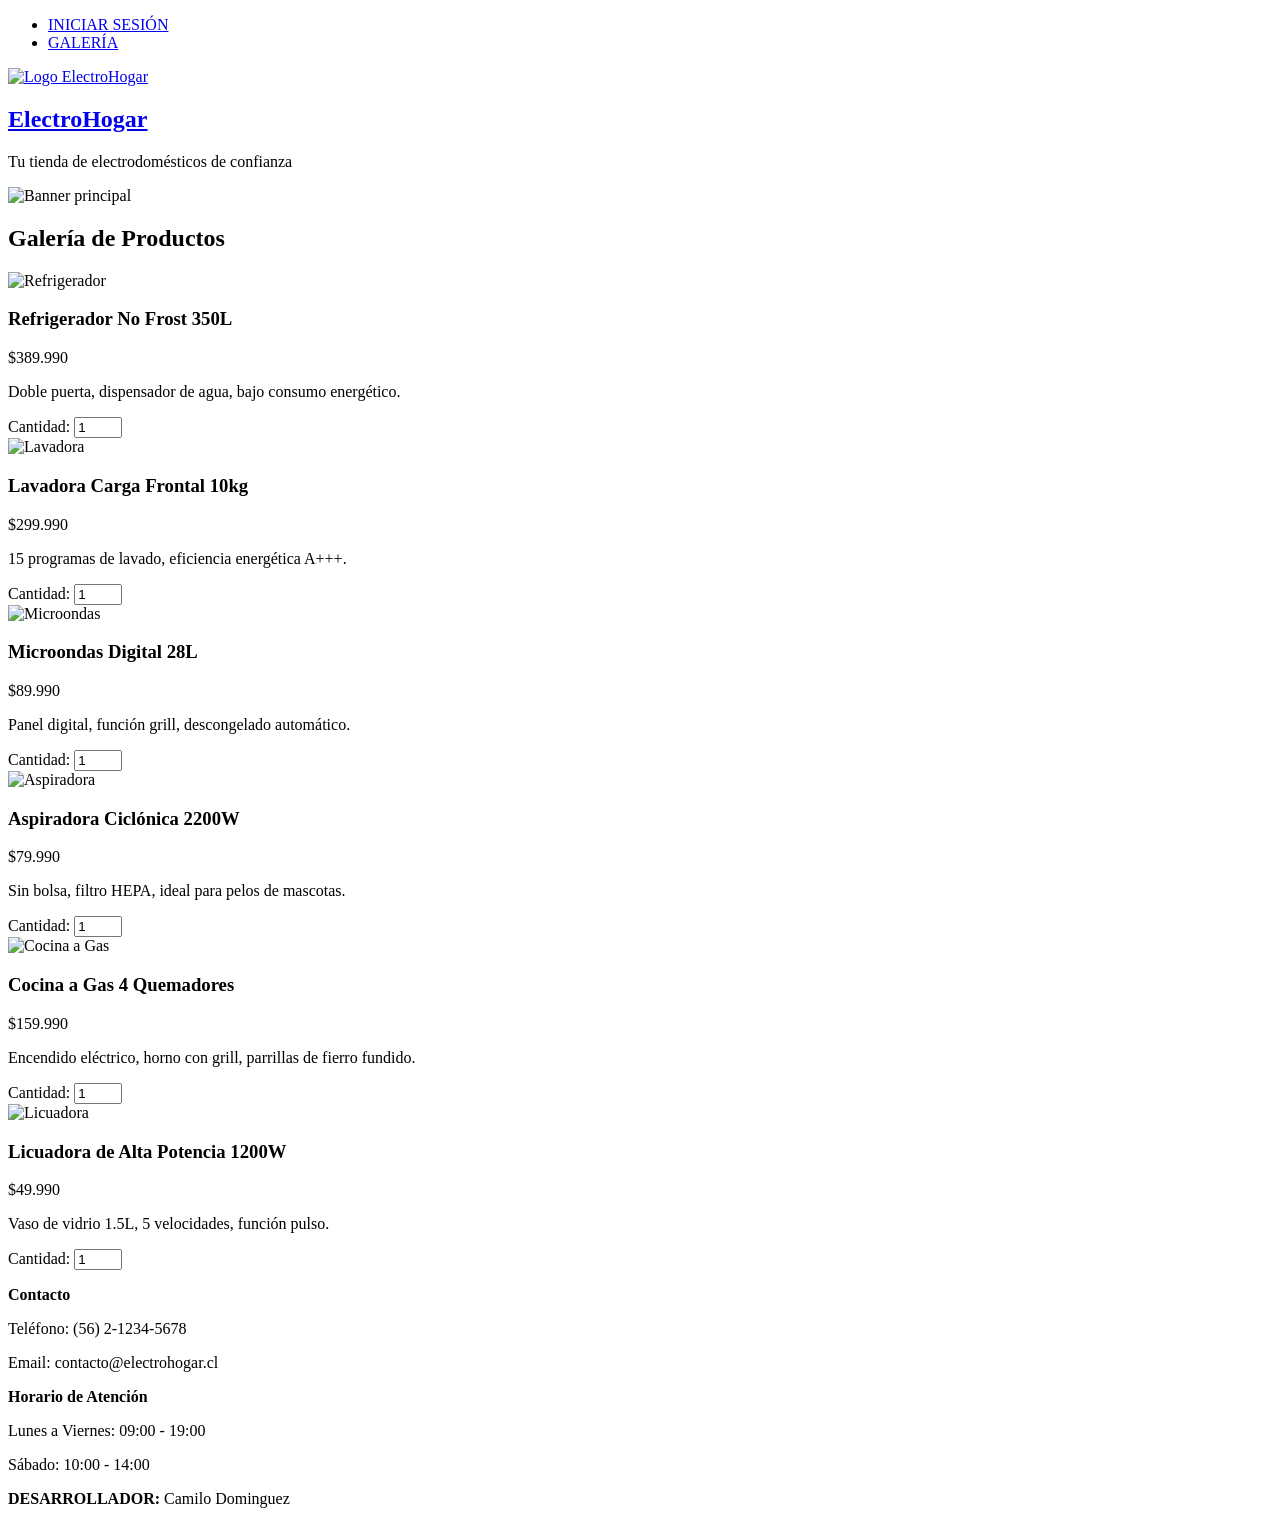
==== galeria.html @ 3cd48bba "Archivos index.html, galeria.html y login.html" ====
<!DOCTYPE html>
<html lang="es">
    <head>
        <meta charset="UTF-8" />
        <meta name="viewport" content="width=device-width, initial-scale=1.0" />
        <meta name="author" content="Camilo Dominguez" />
        <meta name="keywords" content="electrodomesticos, tienda, galería, productos" />
        <meta name="description" content="ElectroHogar - Galería de Productos" />
        <title>ElectroHogar - Galería</title>
        <link href="css/estilos.css" rel="stylesheet" type="text/css" />
    </head>
    <body>

        <nav>
            <ul>
                <li><a href="login.html">INICIAR SESIÓN</a></li>
                <li><a href="galeria.html">GALERÍA</a></li>
            </ul>
        </nav>

        <header>
            <a href="index.html"><img src="imagenes/logo.jpeg" alt="Logo ElectroHogar" /></a>
            <a href="index.html"><h2>ElectroHogar</h2></a>
            <p>Tu tienda de electrodomésticos de confianza</p>
        </header>

        <div class="banner">
            <img src="imagenes/banner.jpg" alt="Banner principal" />
        </div>

        <main>
            <article>
                <h1>Galería de Productos</h1>

                <div class="galeria">

                    <div class="producto">
                        <img src="imagenes/refrigerador.jpg" alt="Refrigerador" />
                        <h3>Refrigerador No Frost 350L</h3>
                        <p class="precio">$389.990</p>
                        <p>Doble puerta, dispensador de agua, bajo consumo energético.</p>
                        <label for="cant1">Cantidad:</label>
                        <input type="number" id="cant1" name="cant1" min="1" max="99" value="1" />
                    </div>

                    <div class="producto">
                        <img src="imagenes/lavadora.jpg" alt="Lavadora" />
                        <h3>Lavadora Carga Frontal 10kg</h3>
                        <p class="precio">$299.990</p>
                        <p>15 programas de lavado, eficiencia energética A+++.</p>
                        <label for="cant2">Cantidad:</label>
                        <input type="number" id="cant2" name="cant2" min="1" max="99" value="1" />
                    </div>

                    <div class="producto">
                        <img src="imagenes/microondas.jpg" alt="Microondas" />
                        <h3>Microondas Digital 28L</h3>
                        <p class="precio">$89.990</p>
                        <p>Panel digital, función grill, descongelado automático.</p>
                        <label for="cant3">Cantidad:</label>
                        <input type="number" id="cant3" name="cant3" min="1" max="99" value="1" />
                    </div>

                    <div class="producto">
                        <img src="imagenes/aspiradora.jpg" alt="Aspiradora" />
                        <h3>Aspiradora Ciclónica 2200W</h3>
                        <p class="precio">$79.990</p>
                        <p>Sin bolsa, filtro HEPA, ideal para pelos de mascotas.</p>
                        <label for="cant4">Cantidad:</label>
                        <input type="number" id="cant4" name="cant4" min="1" max="99" value="1" />
                    </div>

                    <div class="producto">
                        <img src="imagenes/cocina.jpg" alt="Cocina a Gas" />
                        <h3>Cocina a Gas 4 Quemadores</h3>
                        <p class="precio">$159.990</p>
                        <p>Encendido eléctrico, horno con grill, parrillas de fierro fundido.</p>
                        <label for="cant5">Cantidad:</label>
                        <input type="number" id="cant5" name="cant5" min="1" max="99" value="1" />
                    </div>

                    <div class="producto">
                        <img src="imagenes/licuadora.jpg" alt="Licuadora" />
                        <h3>Licuadora de Alta Potencia 1200W</h3>
                        <p class="precio">$49.990</p>
                        <p>Vaso de vidrio 1.5L, 5 velocidades, función pulso.</p>
                        <label for="cant6">Cantidad:</label>
                        <input type="number" id="cant6" name="cant6" min="1" max="99" value="1" />
                    </div>

                </div>
            </article>
        </main>

        <footer>
            <div class="footer-col">
                <p><strong>Contacto</strong></p>
                <p>Teléfono: (56) 2-1234-5678</p>
                <p>Email: contacto@electrohogar.cl</p>
            </div>
            <div class="footer-col">
                <p><strong>Horario de Atención</strong></p>
                <p>Lunes a Viernes: 09:00 - 19:00</p>
                <p>Sábado: 10:00 - 14:00</p>
            </div>
            <p class="footer-linea">
                <strong>DESARROLLADOR:</strong> Camilo Dominguez
            </p>
        </footer>

    </body>
</html>
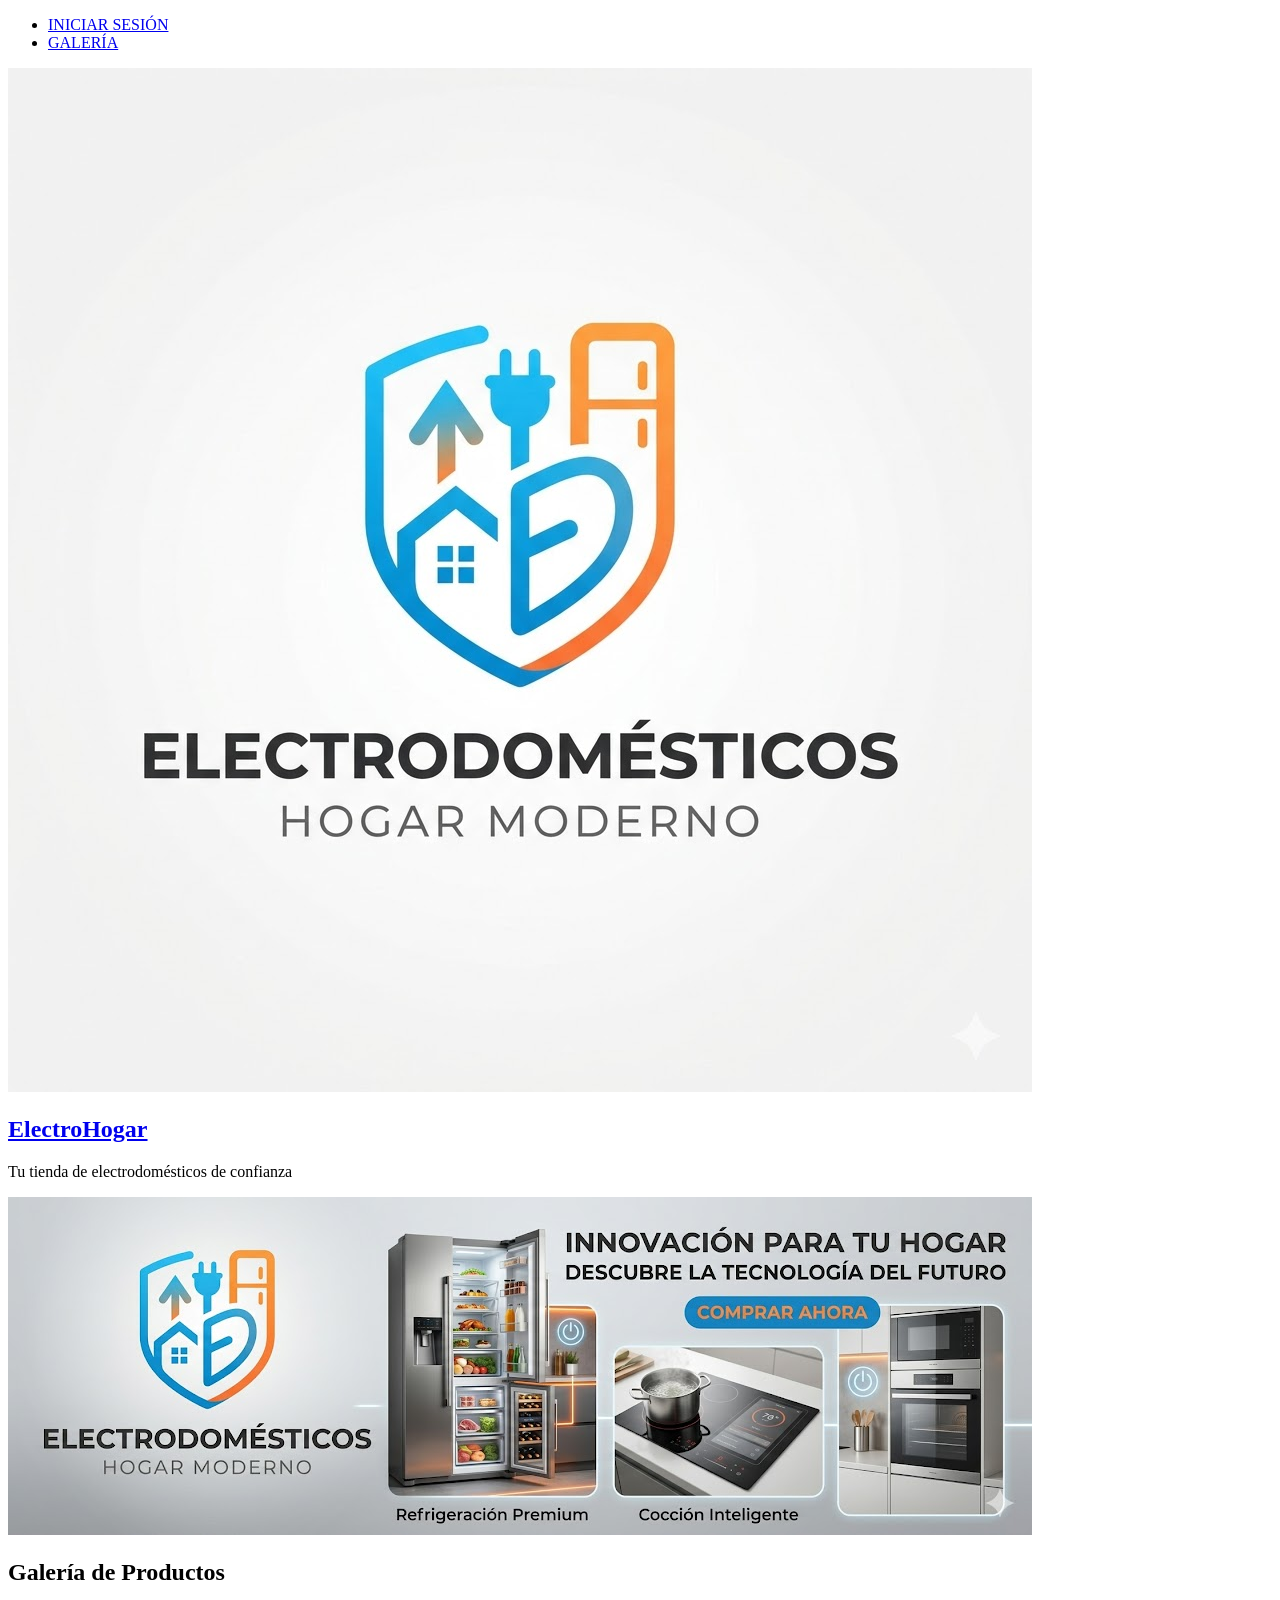
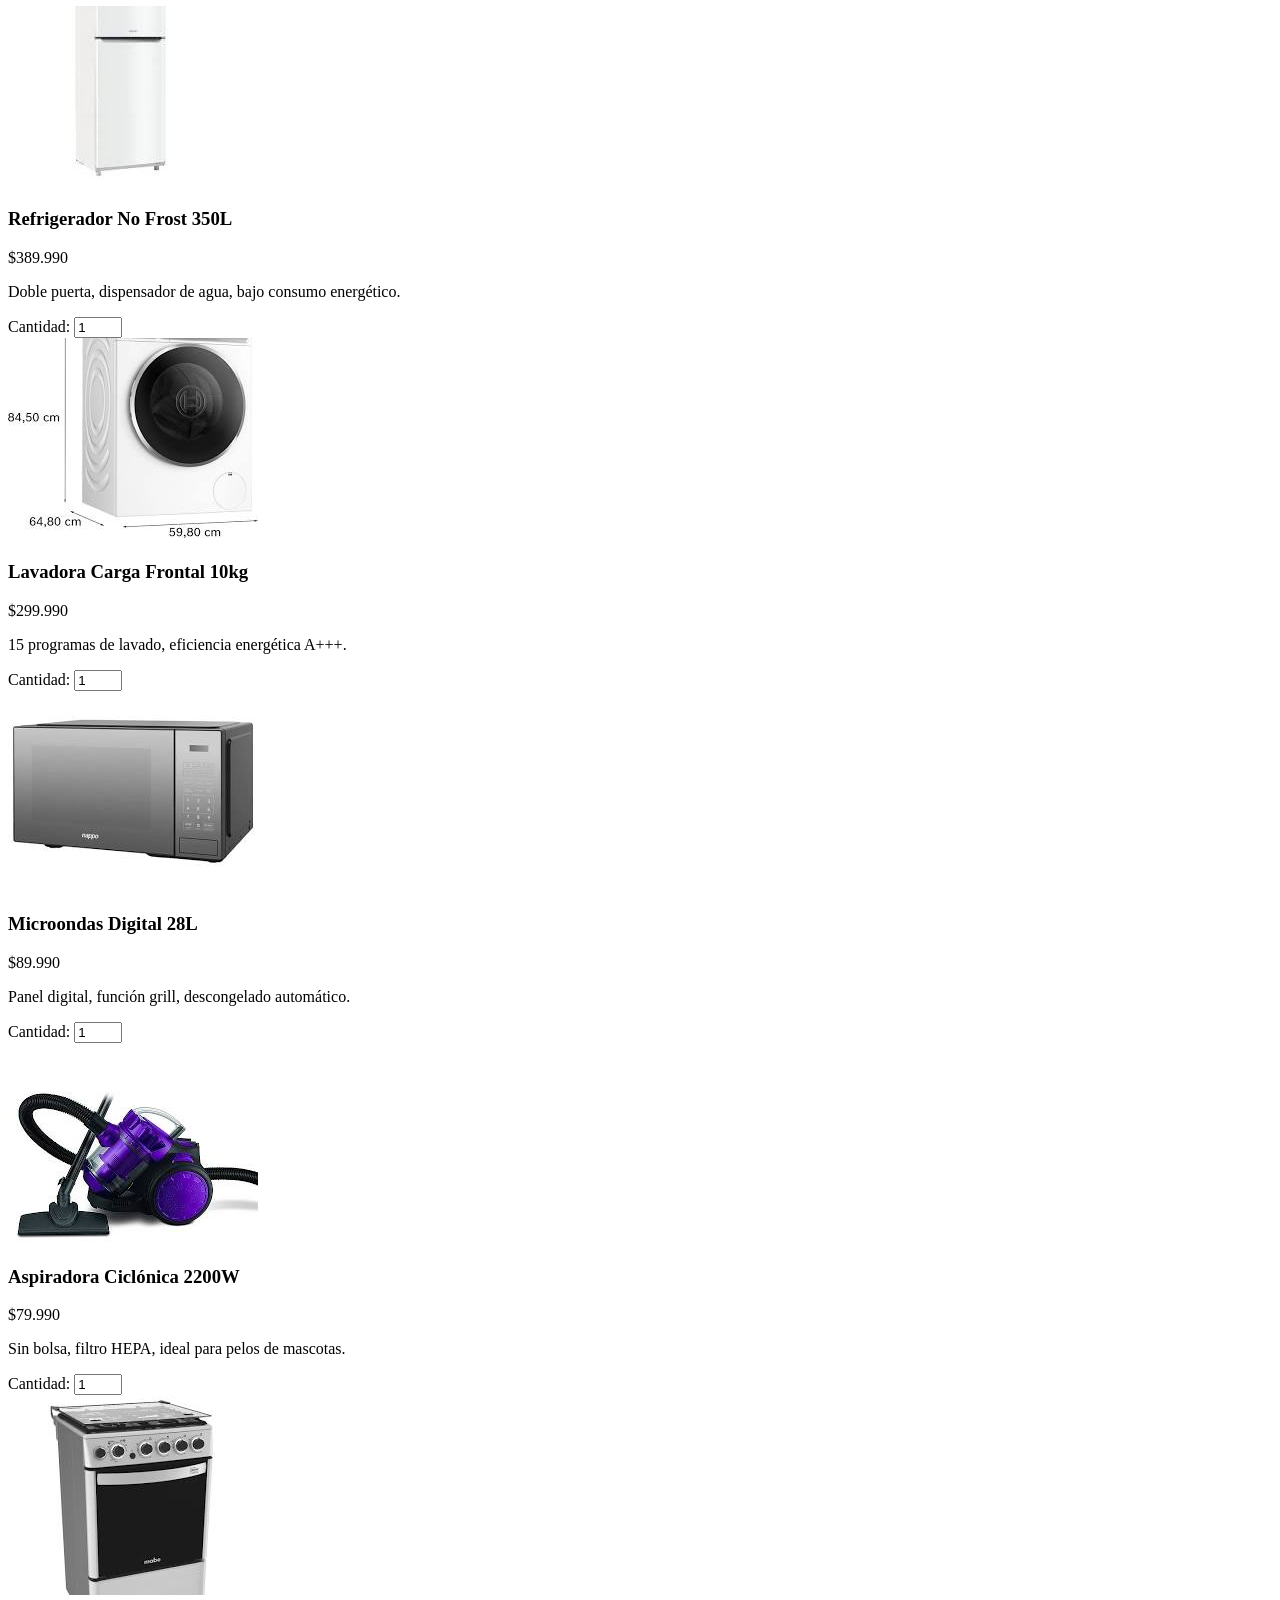
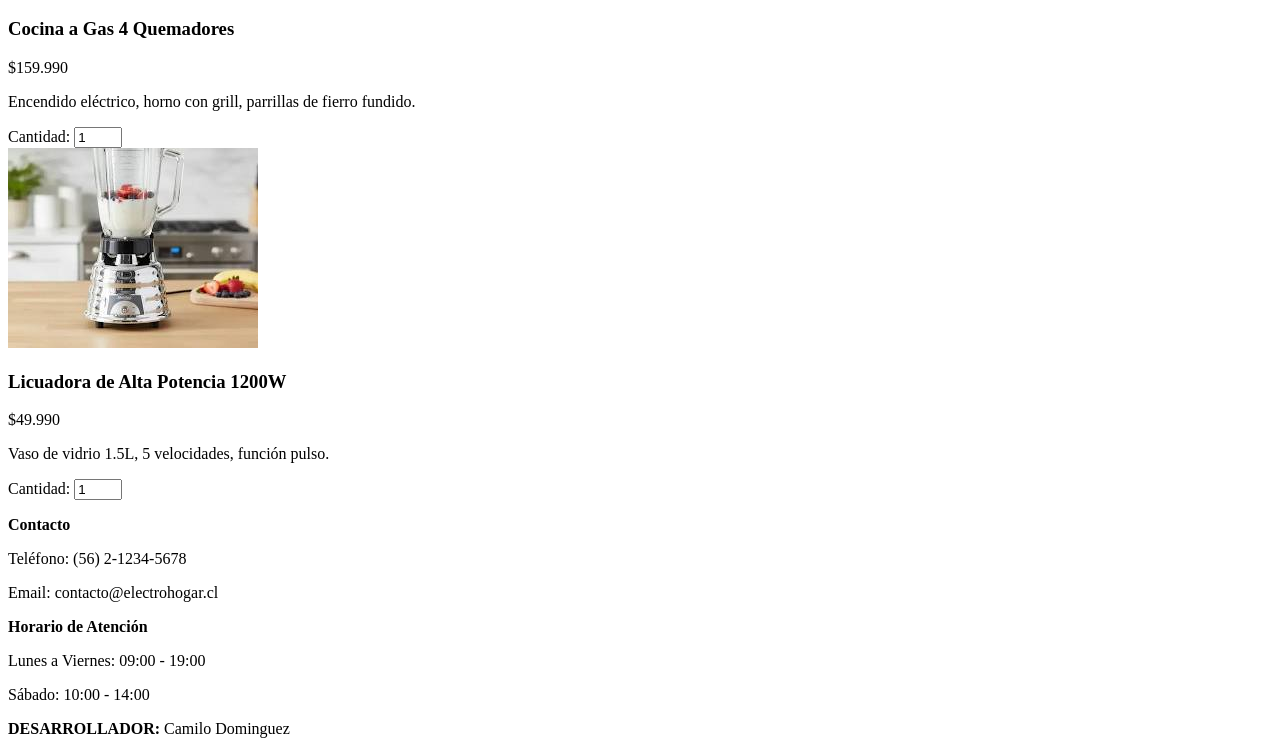
==== commit f117b309: "Añadido de imágenes alumno y de galeria, y estilos para login y galeria" ====
--- a/galeria.html
+++ b/galeria.html
@@ -19,7 +19,7 @@
         </nav>
 
         <header>
-            <a href="index.html"><img src="imagenes/logo.jpeg" alt="Logo ElectroHogar" /></a>
+            <a href="index.html"><img src="imagenes/logo.jpg" alt="Logo ElectroHogar" /></a>
             <a href="index.html"><h2>ElectroHogar</h2></a>
             <p>Tu tienda de electrodomésticos de confianza</p>
         </header>
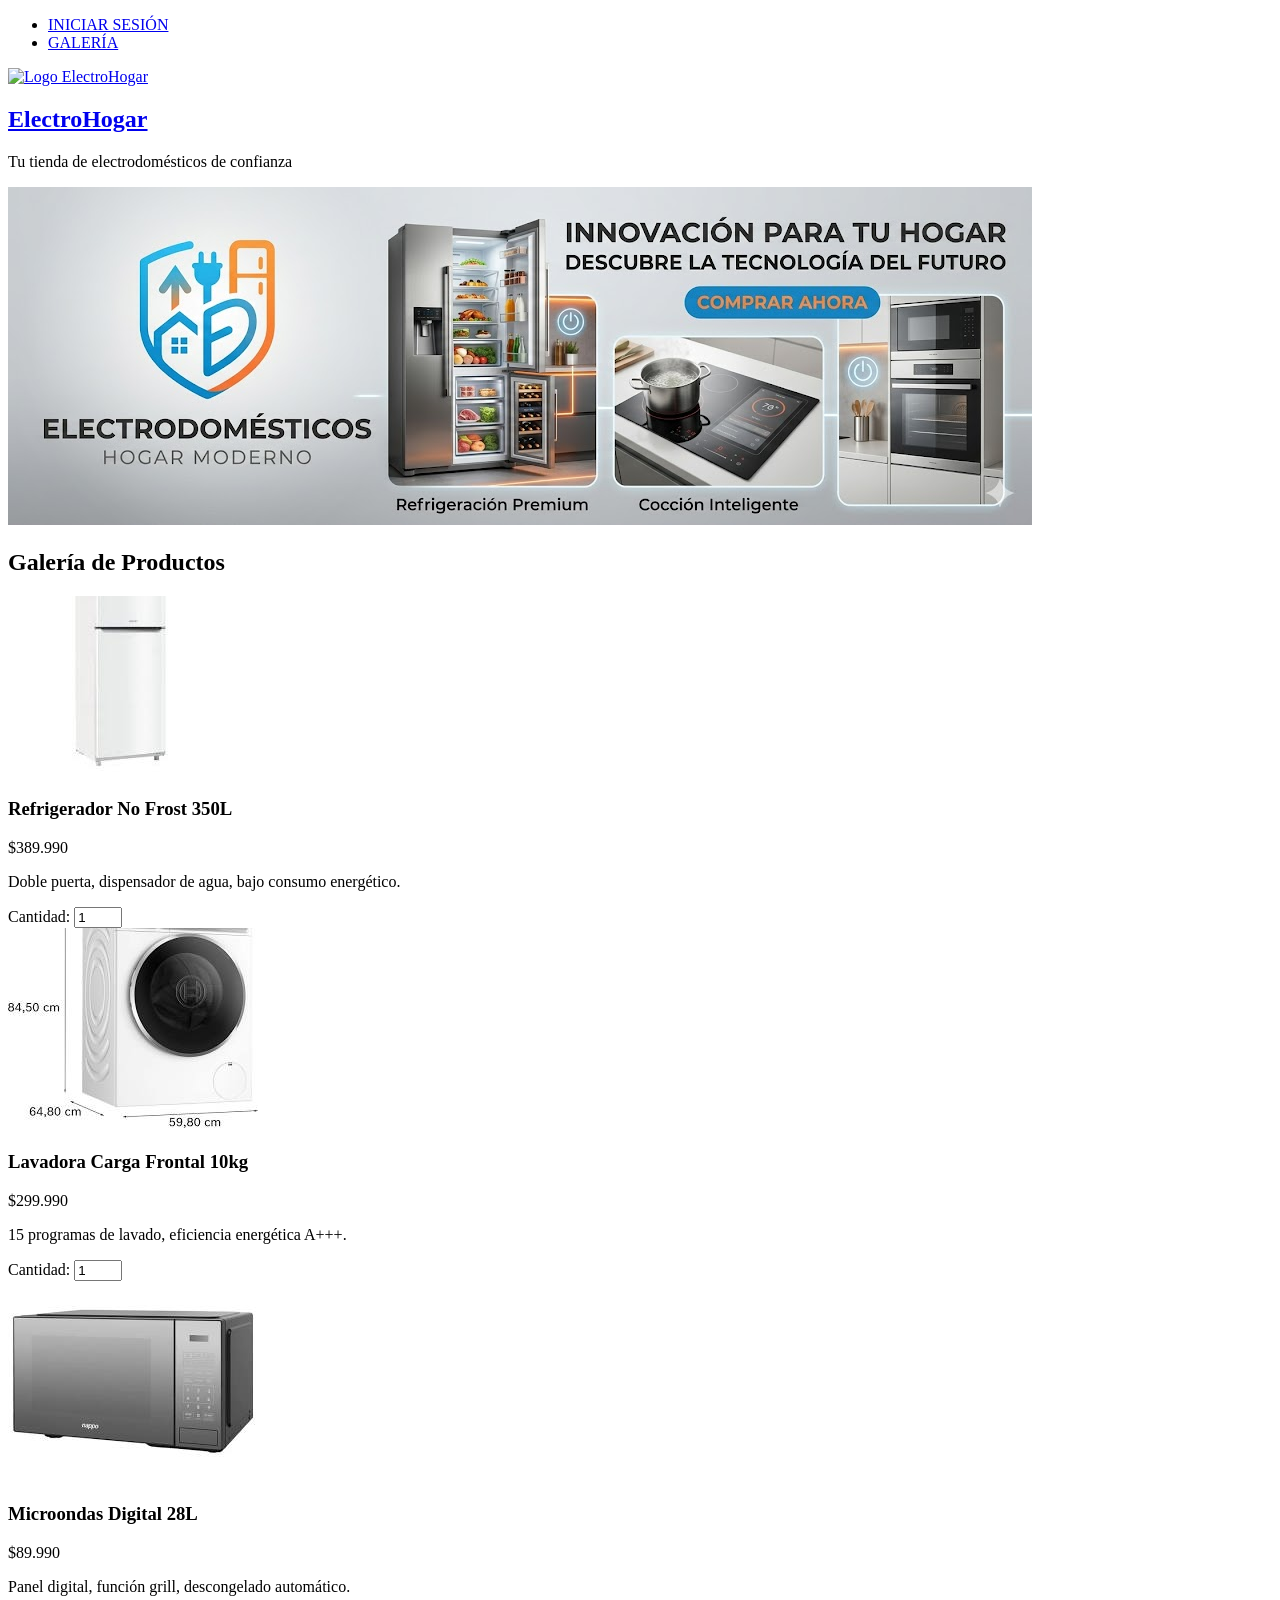
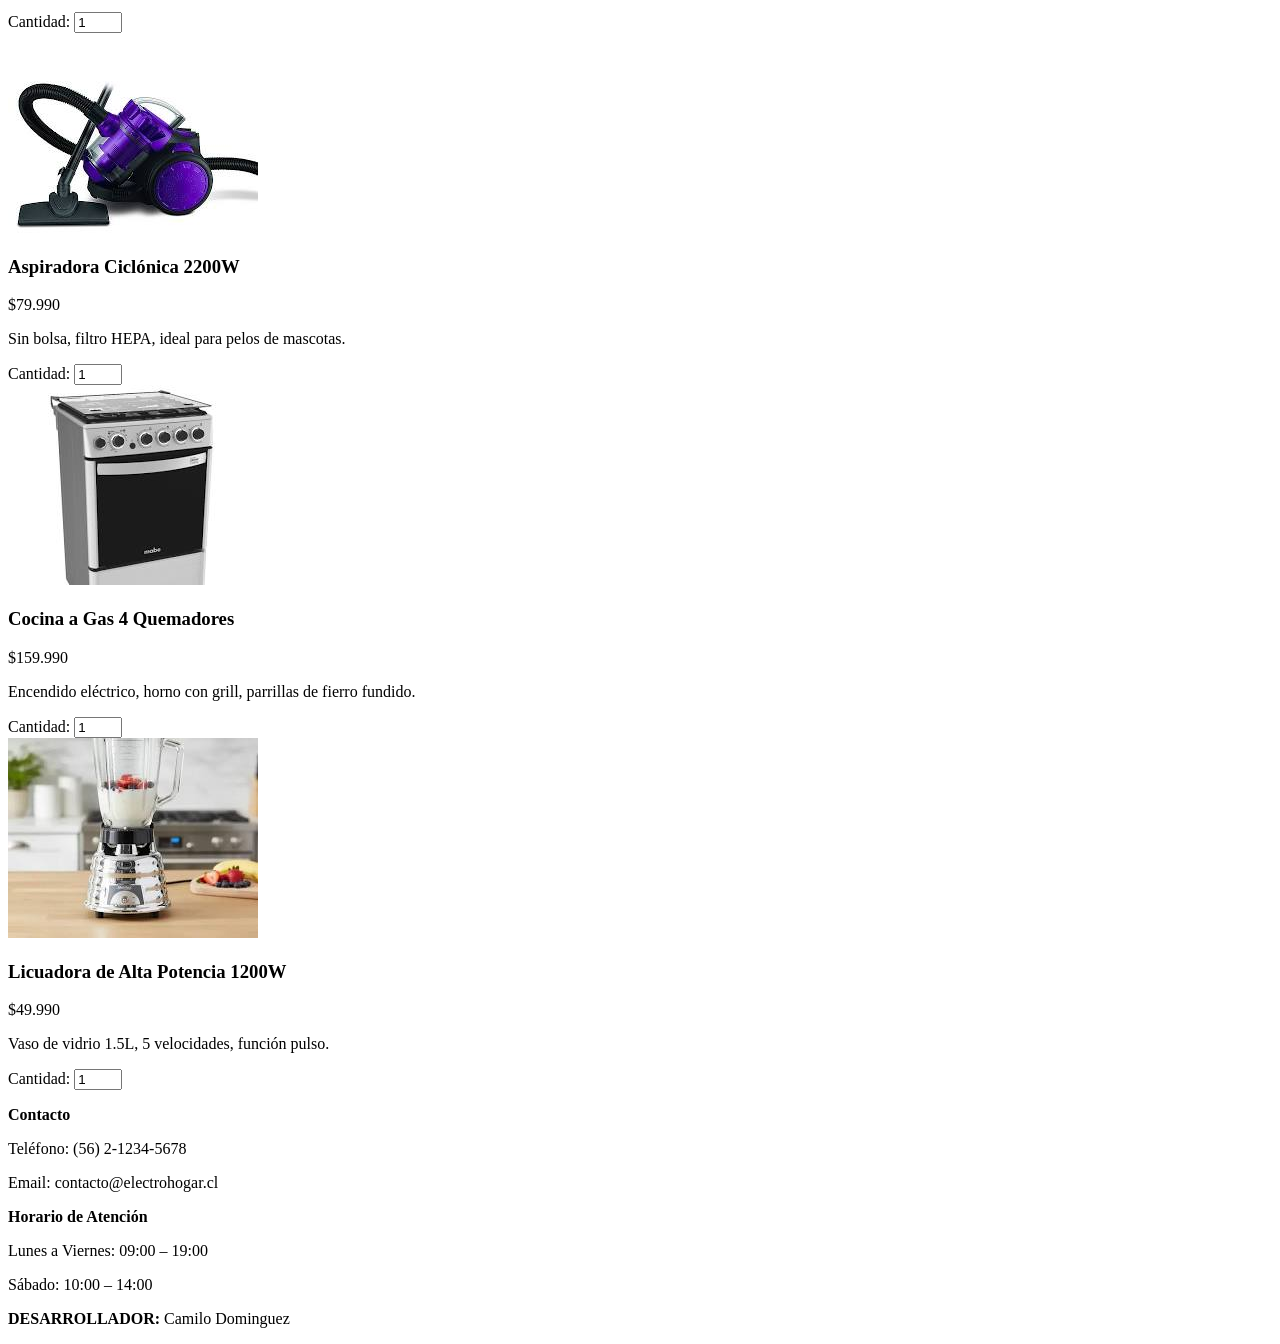
==== commit 56ab1f77: "Cambios generales en estilos.css" ====
--- a/galeria.html
+++ b/galeria.html
@@ -19,12 +19,12 @@
         </nav>
 
         <header>
-            <a href="index.html"><img src="imagenes/logo.jpg" alt="Logo ElectroHogar" /></a>
+            <a href="index.html"><img src="imagenes/logo.jpeg" alt="Logo ElectroHogar" /></a>
             <a href="index.html"><h2>ElectroHogar</h2></a>
             <p>Tu tienda de electrodomésticos de confianza</p>
         </header>
 
-        <div class="banner">
+        <div class="imagen_banner">
             <img src="imagenes/banner.jpg" alt="Banner principal" />
         </div>
 
@@ -32,57 +32,57 @@
             <article>
                 <h1>Galería de Productos</h1>
 
-                <div class="galeria">
+                <div class="caja_productos">
 
-                    <div class="producto">
+                    <div class="tarjeta">
                         <img src="imagenes/refrigerador.jpg" alt="Refrigerador" />
                         <h3>Refrigerador No Frost 350L</h3>
-                        <p class="precio">$389.990</p>
+                        <p class="valor">$389.990</p>
                         <p>Doble puerta, dispensador de agua, bajo consumo energético.</p>
                         <label for="cant1">Cantidad:</label>
                         <input type="number" id="cant1" name="cant1" min="1" max="99" value="1" />
                     </div>
 
-                    <div class="producto">
+                    <div class="tarjeta">
                         <img src="imagenes/lavadora.jpg" alt="Lavadora" />
                         <h3>Lavadora Carga Frontal 10kg</h3>
-                        <p class="precio">$299.990</p>
+                        <p class="valor">$299.990</p>
                         <p>15 programas de lavado, eficiencia energética A+++.</p>
                         <label for="cant2">Cantidad:</label>
                         <input type="number" id="cant2" name="cant2" min="1" max="99" value="1" />
                     </div>
 
-                    <div class="producto">
+                    <div class="tarjeta">
                         <img src="imagenes/microondas.jpg" alt="Microondas" />
                         <h3>Microondas Digital 28L</h3>
-                        <p class="precio">$89.990</p>
+                        <p class="valor">$89.990</p>
                         <p>Panel digital, función grill, descongelado automático.</p>
                         <label for="cant3">Cantidad:</label>
                         <input type="number" id="cant3" name="cant3" min="1" max="99" value="1" />
                     </div>
 
-                    <div class="producto">
+                    <div class="tarjeta">
                         <img src="imagenes/aspiradora.jpg" alt="Aspiradora" />
                         <h3>Aspiradora Ciclónica 2200W</h3>
-                        <p class="precio">$79.990</p>
+                        <p class="valor">$79.990</p>
                         <p>Sin bolsa, filtro HEPA, ideal para pelos de mascotas.</p>
                         <label for="cant4">Cantidad:</label>
                         <input type="number" id="cant4" name="cant4" min="1" max="99" value="1" />
                     </div>
 
-                    <div class="producto">
+                    <div class="tarjeta">
                         <img src="imagenes/cocina.jpg" alt="Cocina a Gas" />
                         <h3>Cocina a Gas 4 Quemadores</h3>
-                        <p class="precio">$159.990</p>
+                        <p class="valor">$159.990</p>
                         <p>Encendido eléctrico, horno con grill, parrillas de fierro fundido.</p>
                         <label for="cant5">Cantidad:</label>
                         <input type="number" id="cant5" name="cant5" min="1" max="99" value="1" />
                     </div>
 
-                    <div class="producto">
+                    <div class="tarjeta">
                         <img src="imagenes/licuadora.jpg" alt="Licuadora" />
                         <h3>Licuadora de Alta Potencia 1200W</h3>
-                        <p class="precio">$49.990</p>
+                        <p class="valor">$49.990</p>
                         <p>Vaso de vidrio 1.5L, 5 velocidades, función pulso.</p>
                         <label for="cant6">Cantidad:</label>
                         <input type="number" id="cant6" name="cant6" min="1" max="99" value="1" />
@@ -93,17 +93,17 @@
         </main>
 
         <footer>
-            <div class="footer-col">
+            <div class="columna_footer">
                 <p><strong>Contacto</strong></p>
                 <p>Teléfono: (56) 2-1234-5678</p>
                 <p>Email: contacto@electrohogar.cl</p>
             </div>
-            <div class="footer-col">
+            <div class="columna_footer">
                 <p><strong>Horario de Atención</strong></p>
-                <p>Lunes a Viernes: 09:00 - 19:00</p>
-                <p>Sábado: 10:00 - 14:00</p>
+                <p>Lunes a Viernes: 09:00 – 19:00</p>
+                <p>Sábado: 10:00 – 14:00</p>
             </div>
-            <p class="footer-linea">
+            <p class="pie_footer">
                 <strong>DESARROLLADOR:</strong> Camilo Dominguez
             </p>
         </footer>
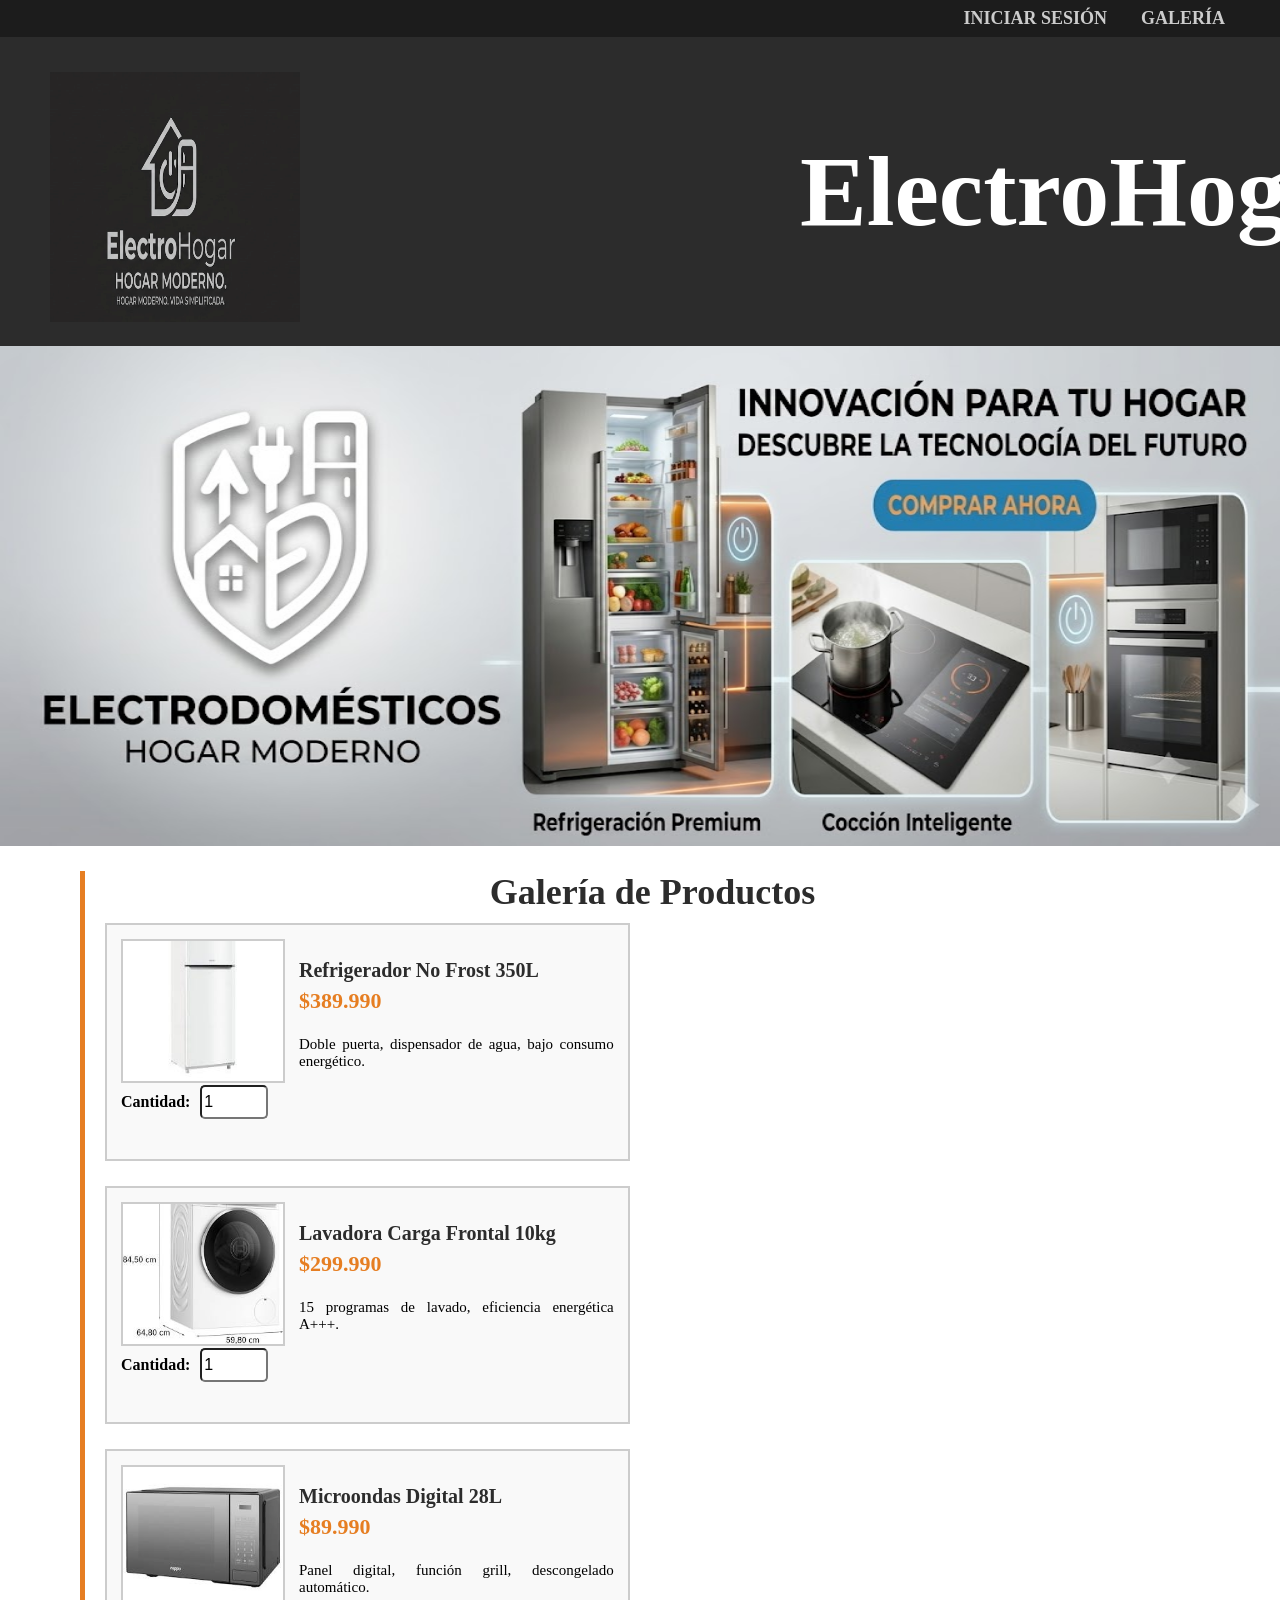
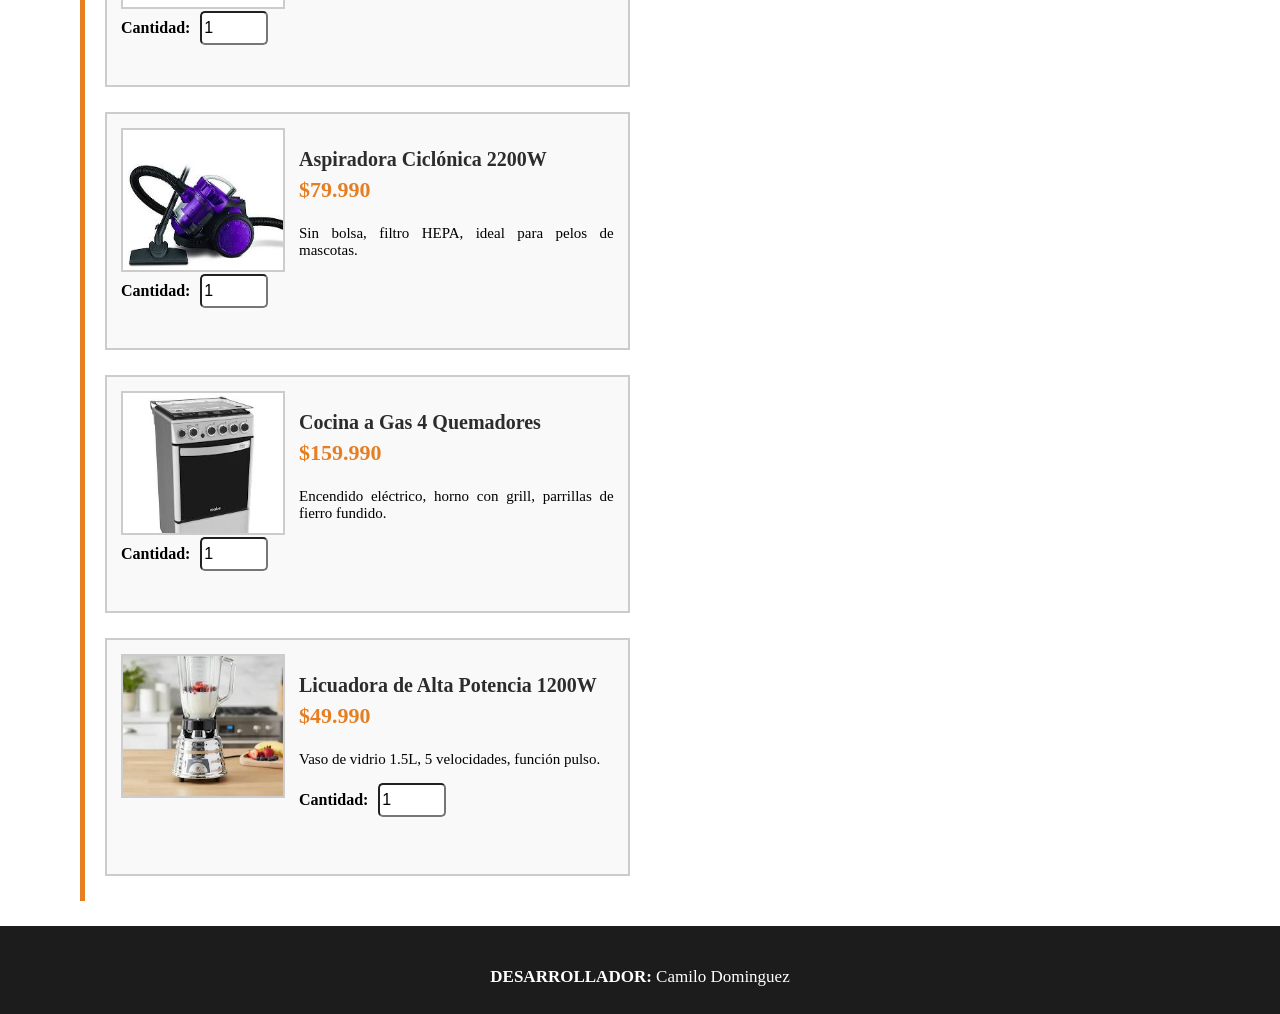
==== commit 5267bf92: "último avance" ====
--- a/galeria.html
+++ b/galeria.html
@@ -7,7 +7,7 @@
         <meta name="keywords" content="electrodomesticos, tienda, galería, productos" />
         <meta name="description" content="ElectroHogar - Galería de Productos" />
         <title>ElectroHogar - Galería</title>
-        <link href="css/estilos.css" rel="stylesheet" type="text/css" />
+        <link href="estilos.css" rel="stylesheet" type="text/css" />
     </head>
     <body>
 
@@ -19,9 +19,8 @@
         </nav>
 
         <header>
-            <a href="index.html"><img src="imagenes/logo.jpeg" alt="Logo ElectroHogar" /></a>
+            <a href="index.html"><img src="imagenes/logo.jpg" alt="Logo ElectroHogar" /></a>
             <a href="index.html"><h2>ElectroHogar</h2></a>
-            <p>Tu tienda de electrodomésticos de confianza</p>
         </header>
 
         <div class="imagen_banner">
@@ -93,16 +92,6 @@
         </main>
 
         <footer>
-            <div class="columna_footer">
-                <p><strong>Contacto</strong></p>
-                <p>Teléfono: (56) 2-1234-5678</p>
-                <p>Email: contacto@electrohogar.cl</p>
-            </div>
-            <div class="columna_footer">
-                <p><strong>Horario de Atención</strong></p>
-                <p>Lunes a Viernes: 09:00 – 19:00</p>
-                <p>Sábado: 10:00 – 14:00</p>
-            </div>
             <p class="pie_footer">
                 <strong>DESARROLLADOR:</strong> Camilo Dominguez
             </p>
--- a/estilos.css
+++ b/estilos.css
@@ -0,0 +1,334 @@
+html, body, h1, h2, ul, li, a, figure {
+    margin: 0;
+    padding: 0;
+    font-family: 'Times New Roman', Times, serif;
+    text-decoration: none;
+}
+
+header {
+    background-color: #2c2c2c;
+    padding-top: 20px;
+    padding-bottom: 20px;
+    padding-left: 50px;
+    text-align: center;
+    display: flex;
+    align-items: center;
+}
+
+header img {
+    width: 250px;
+    height: 250px;
+    padding-right: 100%;
+    padding-top: 15px;
+}
+
+header a h2 {
+    color: #ffffff;
+    text-decoration: none;
+    text-align: center;
+    font-size: 100px;
+    padding-left: 500px;
+}
+
+header p {
+    color: #aaaaaa;
+    font-size: 18px;
+    padding-top: 4px;
+}
+
+footer {
+    background-color: #1c1c1c;
+    color: #cccccc;
+    font-size: 18px;
+    text-align: center;
+    padding-top: 20px;
+    padding-bottom: 10px;
+    overflow: hidden;
+}
+
+nav {
+    background-color: #1c1c1c;
+    padding-top: 8px;
+    padding-bottom: 8px;
+    padding-right: 40px;
+    text-align: right;
+}
+
+nav ul li {
+    display: inline-block;
+}
+
+nav ul li a {
+    font-size: 18px;
+    color: #cccccc;
+    font-weight: bold;
+    padding-right: 15px;
+    padding-left: 15px;
+    text-decoration: none;
+}
+
+nav ul li a:hover {
+    background-color: #e67e22;
+    padding-top: 8px;
+    padding-bottom: 8px;
+    color: #ffffff;
+    text-decoration: underline;
+}
+
+main article {
+    margin-left: 80px;
+    margin-right: 80px;
+    margin-top: 25px;
+    margin-bottom: 25px;
+    border-left: 5px solid #e67e22;
+    padding-left: 20px;
+}
+
+main article h1 {
+    font-size: 36px;
+    text-align: center;
+    color: #2c2c2c;
+    padding-bottom: 10px;
+}
+
+main article h2 {
+    font-size: 26px;
+    color: #e67e22;
+    margin-top: 20px;
+    margin-bottom: 8px;
+}
+
+main article p {
+    font-size: 20px;
+    text-align: justify;
+}
+
+.imagen_banner {
+    width: 100%;
+    height: 500px;
+    background-color: #2c2c2c;
+    overflow: hidden;
+}
+
+.imagen_banner img {
+    width: 100%;
+    height: 500px;
+}
+
+.foto_alumno {
+    width: 200px;
+    height: 180px;
+    border: 3px solid #e67e22;
+    margin-top: 30px;
+    margin-bottom: 30px;
+}
+
+.info_empresa p {
+    font-size: 20px;
+    margin-top: 14px;
+}
+
+.info_empresa strong {
+    color: #2c2c2c;
+}
+
+.foto_local {
+    width: 100%;
+    height: 200px;
+    border: 2px solid #e67e22;
+    margin-top: 10px;
+}
+
+.caja_productos {
+    overflow: hidden;
+}
+
+.tarjeta {
+    width: 45%;
+    height: 220px;
+    border: 2px solid #cccccc;
+    float: left;
+    margin-right: 3%;
+    margin-bottom: 25px;
+    padding-left: 14px;
+    padding-right: 14px;
+    padding-top: 14px;
+    background-color: #f9f9f9;
+}
+
+.tarjeta img {
+    width: 160px;
+    height: 140px;
+    border: 2px solid #cccccc;
+    float: left;
+    margin-right: 14px;
+}
+
+.tarjeta h3 {
+    font-size: 20px;
+    color: #2c2c2c;
+    margin-bottom: 6px;
+}
+
+.tarjeta .valor {
+    font-size: 22px;
+    font-weight: bold;
+    color: #e67e22;
+}
+
+.tarjeta p {
+    font-size: 15px;
+    text-align: justify;
+    margin-top: 6px;
+}
+
+.tarjeta label {
+    font-size: 16px;
+    font-weight: bold;
+}
+
+.tarjeta input[type="number"] {
+    width: 60px;
+    height: 28px;
+    border-radius: 5px;
+    font-size: 16px;
+    margin-left: 6px;
+}
+
+.caja_login {
+    width: 420px;
+    margin-left: auto;
+    margin-right: auto;
+    margin-top: 20px;
+    margin-bottom: 20px;
+    border: 2px solid #cccccc;
+    padding-top: 30px;
+    padding-bottom: 30px;
+    padding-left: 30px;
+    padding-right: 30px;
+}
+
+.caja_login h2 {
+    font-size: 30px;
+    text-align: center;
+    color: #2c2c2c;
+    margin-bottom: 10px;
+}
+
+.caja_login label {
+    font-size: 20px;
+    font-weight: bold;
+    color: #2c2c2c;
+}
+
+.controles {
+    width: 100%;
+    height: 50px;
+    border-radius: 10px;
+    font-size: 20px;
+    font-style: italic;
+    margin-top: 10px;
+}
+
+.botones {
+    width: 150px;
+    height: 50px;
+    border-radius: 15px;
+    background-color: #e67e22;
+    color: #ffffff;
+    font-size: 20px;
+    font-weight: bold;
+    margin-top: 15px;
+}
+
+.columna_footer {
+    width: 48%;
+    float: left;
+    padding-bottom: 15px;
+}
+
+.columna_footer strong {
+    color: #e67e22;
+}
+
+.pie_footer {
+    color: #ffffff;
+    font-family: 'Times New Roman', Times, serif;
+    font-size: 17px;
+    padding-top: 20px;
+    padding-bottom: none;
+    margin-top: 1px;
+}
+
+@media screen and (max-width: 800px) {
+
+    header {
+        padding-left: 0;
+    }
+
+    header img {
+        display: block;
+        margin-left: auto;
+        margin-right: auto;
+    }
+
+    nav {
+        text-align: center;
+        padding-right: 0;
+    }
+
+    nav ul li a {
+        font-size: 16px;
+    }
+
+    main article {
+        margin-left: 5%;
+        margin-right: 5%;
+        border-left: 3px solid #e67e22;
+    }
+
+    main article h1 {
+        font-size: 28px;
+        text-align: center;
+    }
+
+    main article h2 {
+        font-size: 22px;
+    }
+
+    main article p {
+        font-size: 18px;
+    }
+
+    footer {
+        font-size: 16px;
+    }
+
+    .foto_jefe {
+        width: 100%;
+        height: 100%;
+        float: none;
+    }
+
+    .tarjeta {
+        width: 100%;
+        height: 100%;
+        float: none;
+        margin-right: 0;
+    }
+
+    .tarjeta img {
+        width: 100%;
+        height: 100%;
+        float: none;
+    }
+
+    .caja_login {
+        width: 90%;
+    }
+
+    .columna_footer {
+        width: 100%;
+        float: none;
+    }
+}
